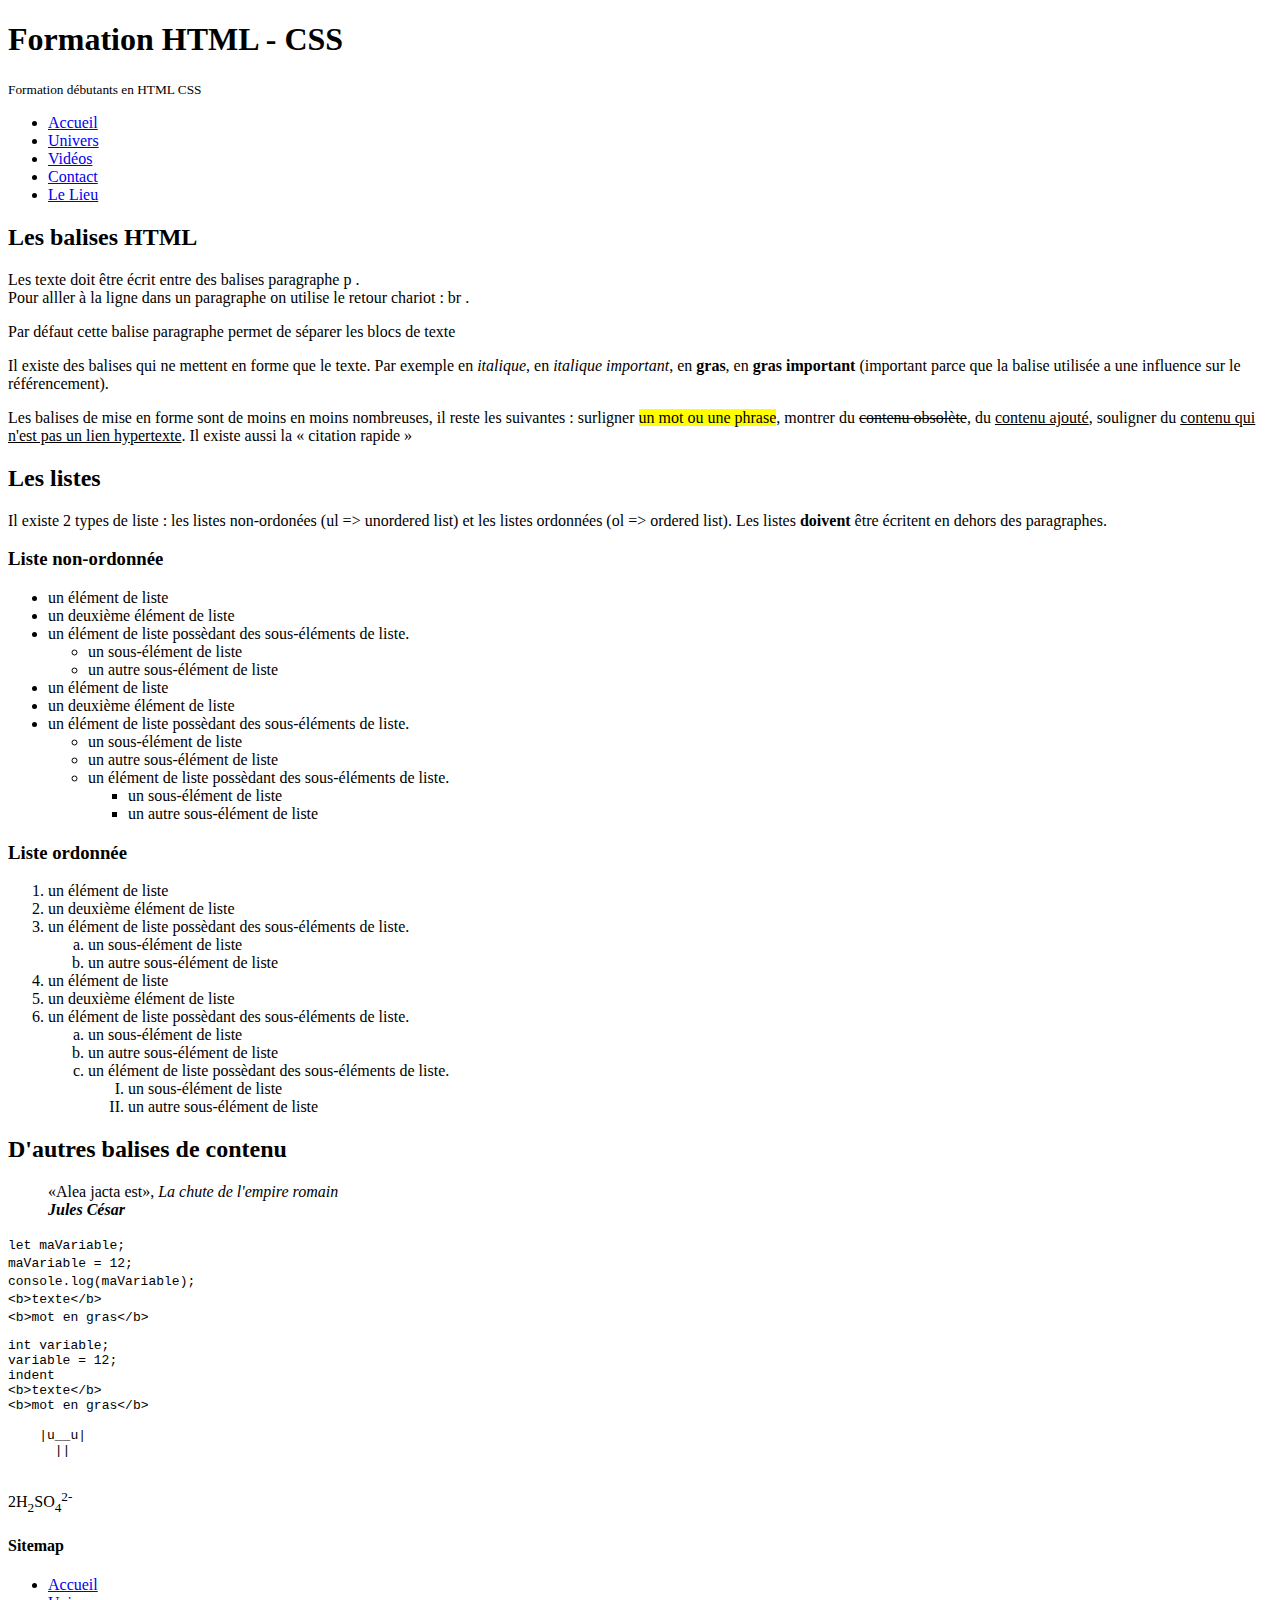
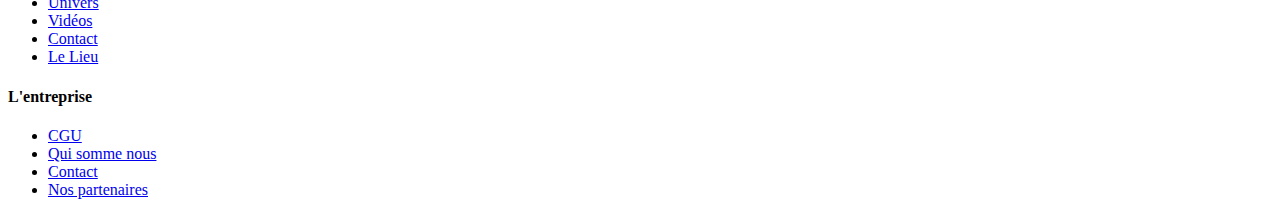
==== index.html @ d5d55b28 "mise en place de la formation" ====
<!DOCTYPE html>
<html lang="fr">

<head>
    <meta charset="UTF-8" />
    <meta name="viewport" content="width=device-width, initial-scale=1.0" />
    <meta keywords="formation html css débutant débutants" />
    <title>Formation HTML CSS - introduction</title>
    <!-- commentaire en HTML -->
    <!--
        ici que l'on appelle les ressources vers :
            - fichiers de style .css
            - fichiers de scripts javascript .js
    -->
</head>

<body>
    <header>
        <h1>Formation HTML - CSS</h1>
        <small>Formation débutants en HTML CSS</small>
    </header>
    <nav>
        <ul>
            <li>
                <a href="./index.html" target="_self" title="Lien vers la page d'accueil">
                    Accueil
                </a>
            </li>
            <li>
                <a href="./univers.html" target="_self" title="Lien vers la description de l'univers">
                    Univers
                </a>
            </li>
            <li>
                <a href="./extrait.html" target="_self" title="Lien vers des extraits vidéos">
                    Vidéos
                </a>
            </li>
            <li>
                <a href="./contact.html" target="_self" title="Lien vers le formulaire de contact">
                    Contact
                </a>
            </li>
            <li>
                <a href="./localisation.html" target="_self" title="Lien vers l'accès du lieu">
                    Le Lieu
                </a>
            </li>
        </ul>
    </nav>
    <main>
        <section>
            <article>
                <header>
                    <h2>Les balises HTML</h2>
                </header>
                <main>
                    <p>
                        Les texte doit être écrit entre des balises paragraphe p .<br />
                        Pour alller à la ligne dans un paragraphe on utilise le retour chariot : br .
                    </p>
                    <p>
                        Par défaut cette balise paragraphe permet de séparer les blocs de texte
                    </p>
                    <p>
                        Il existe des balises qui ne mettent en forme que le texte. Par exemple
                        en <i>italique</i>, en <em>italique important</em>, en <b>gras</b>,
                        en <strong>gras important</strong>
                        (important parce que la balise utilisée a une influence sur le référencement).
                    </p>
                    <p>
                        <span class="rouge-gras">Les balises de mise</span> en forme sont de moins en moins nombreuses,
                        il reste les suivantes :
                        surligner <mark>un mot ou une phrase</mark>, montrer du <s>contenu obsolète</s>,
                        du <ins cite="Nicolas Duflot" datetime="2021-10-04">contenu ajouté</ins>, souligner
                        du <u>contenu qui n'est pas un lien hypertexte</u>.
                        Il existe aussi la <q> citation rapide </q>
                    </p>
                </main>
            </article>
            <article>
                <header>
                    <h2>Les listes</h2>
                </header>
                <main>
                    <p>
                        Il existe 2 types de liste : les listes non-ordonées (ul => unordered list)
                        et les listes ordonnées (ol => ordered list). Les listes <b>doivent</b> être écritent
                        en dehors des paragraphes.
                    </p>
                    <h3>Liste non-ordonnée</h3>
                    <ul>
                        <li>un élément de liste</li>
                        <li>un deuxième élément de liste</li>
                        <li>
                            un élément de liste possèdant des sous-éléments de liste.
                            <ul>
                                <li>un sous-élément de liste</li>
                                <li>un autre sous-élément de liste</li>
                            </ul>
                        </li>
                        <li>un élément de liste</li>
                        <li>un deuxième élément de liste</li>
                        <li>
                            un élément de liste possèdant des sous-éléments de liste.
                            <ul>
                                <li>un sous-élément de liste</li>
                                <li>un autre sous-élément de liste</li>
                                <li>
                                    un élément de liste possèdant des sous-éléments de liste.
                                    <ul>
                                        <li>un sous-élément de liste</li>
                                        <li>un autre sous-élément de liste</li>
                                    </ul>
                                </li>
                            </ul>
                        </li>
                    </ul>
                    <h3>Liste ordonnée</h3>
                    <ol>
                        <li>un élément de liste</li>
                        <li>un deuxième élément de liste</li>
                        <li>
                            un élément de liste possèdant des sous-éléments de liste.
                            <ol type="a">
                                <li>un sous-élément de liste</li>
                                <li>un autre sous-élément de liste</li>
                            </ol>
                        </li>
                        <li>un élément de liste</li>
                        <li>un deuxième élément de liste</li>
                        <li>
                            un élément de liste possèdant des sous-éléments de liste.
                            <ol type="a">
                                <li>un sous-élément de liste</li>
                                <li>un autre sous-élément de liste</li>
                                <li>
                                    un élément de liste possèdant des sous-éléments de liste.
                                    <ol type="I">
                                        <li>un sous-élément de liste</li>
                                        <li>un autre sous-élément de liste</li>
                                    </ol>
                                </li>
                            </ol>
                        </li>
                    </ol>
                </main>
            </article>
            <article>
                <header>
                    <h2>D'autres balises de contenu</h2>
                </header>
                <main>
                    <blockquote>
                        <q>Alea jacta est</q>,
                        <cite>La chute de l'empire romain</cite><br />
                        <i><b>Jules César</b></i>
                    </blockquote>
                    <code>
                        let maVariable;<br />
                        maVariable = 12;<br />
                        console.log(maVariable);<br />
                        &lt;b&gt;texte&lt;/b&gt;<br />
                        <span><</span>b<span>></span>mot en gras<span><</span>/b<span>></span>
                    </code>
                    <pre>
int variable;
variable = 12;
indent
&lt;b&gt;texte&lt;/b&gt;
<span><</span>b<span>></span>mot en gras<span><</span>/b<span>></span>

    |u__u|
      ||
                    </pre>
                    <p>
                        2H<sub>2</sub>SO<sub>4</sub><sup>2-</sup>
                    </p>
                </main>
            </article>
        </section>
    </main>
    <footer>
        <nav>
            <h4>Sitemap</h4>
            <ul>
                <li>
                    <a href="./index.html" target="_self" title="Lien vers la page d'accueil">
                        Accueil
                    </a>
                </li>
                <li>
                    <a href="./univers.html" target="_self" title="Lien vers la description de l'univers">
                        Univers
                    </a>
                </li>
                <li>
                    <a href="./extrait.html" target="_self" title="Lien vers des extraits vidéos">
                        Vidéos
                    </a>
                </li>
                <li>
                    <a href="./contact.html" target="_self" title="Lien vers le formulaire de contact">
                        Contact
                    </a>
                </li>
                <li>
                    <a href="./localisation.html" target="_self" title="Lien vers l'accès du lieu">
                        Le Lieu
                    </a>
                </li>
            </ul>
        </nav>
        <nav>
            <h4>L'entreprise</h4>
            <ul>
                <li>
                    <a href="#">CGU</a>
                </li>
                <li>
                    <a href="#">Qui somme nous</a>
                </li>
                <li>
                    <a href="#">Contact</a>
                </li>
                <li>
                    <a href="#">Nos partenaires</a>
                </li>
            </ul>
        </nav>
    </footer>
</body>

</html>
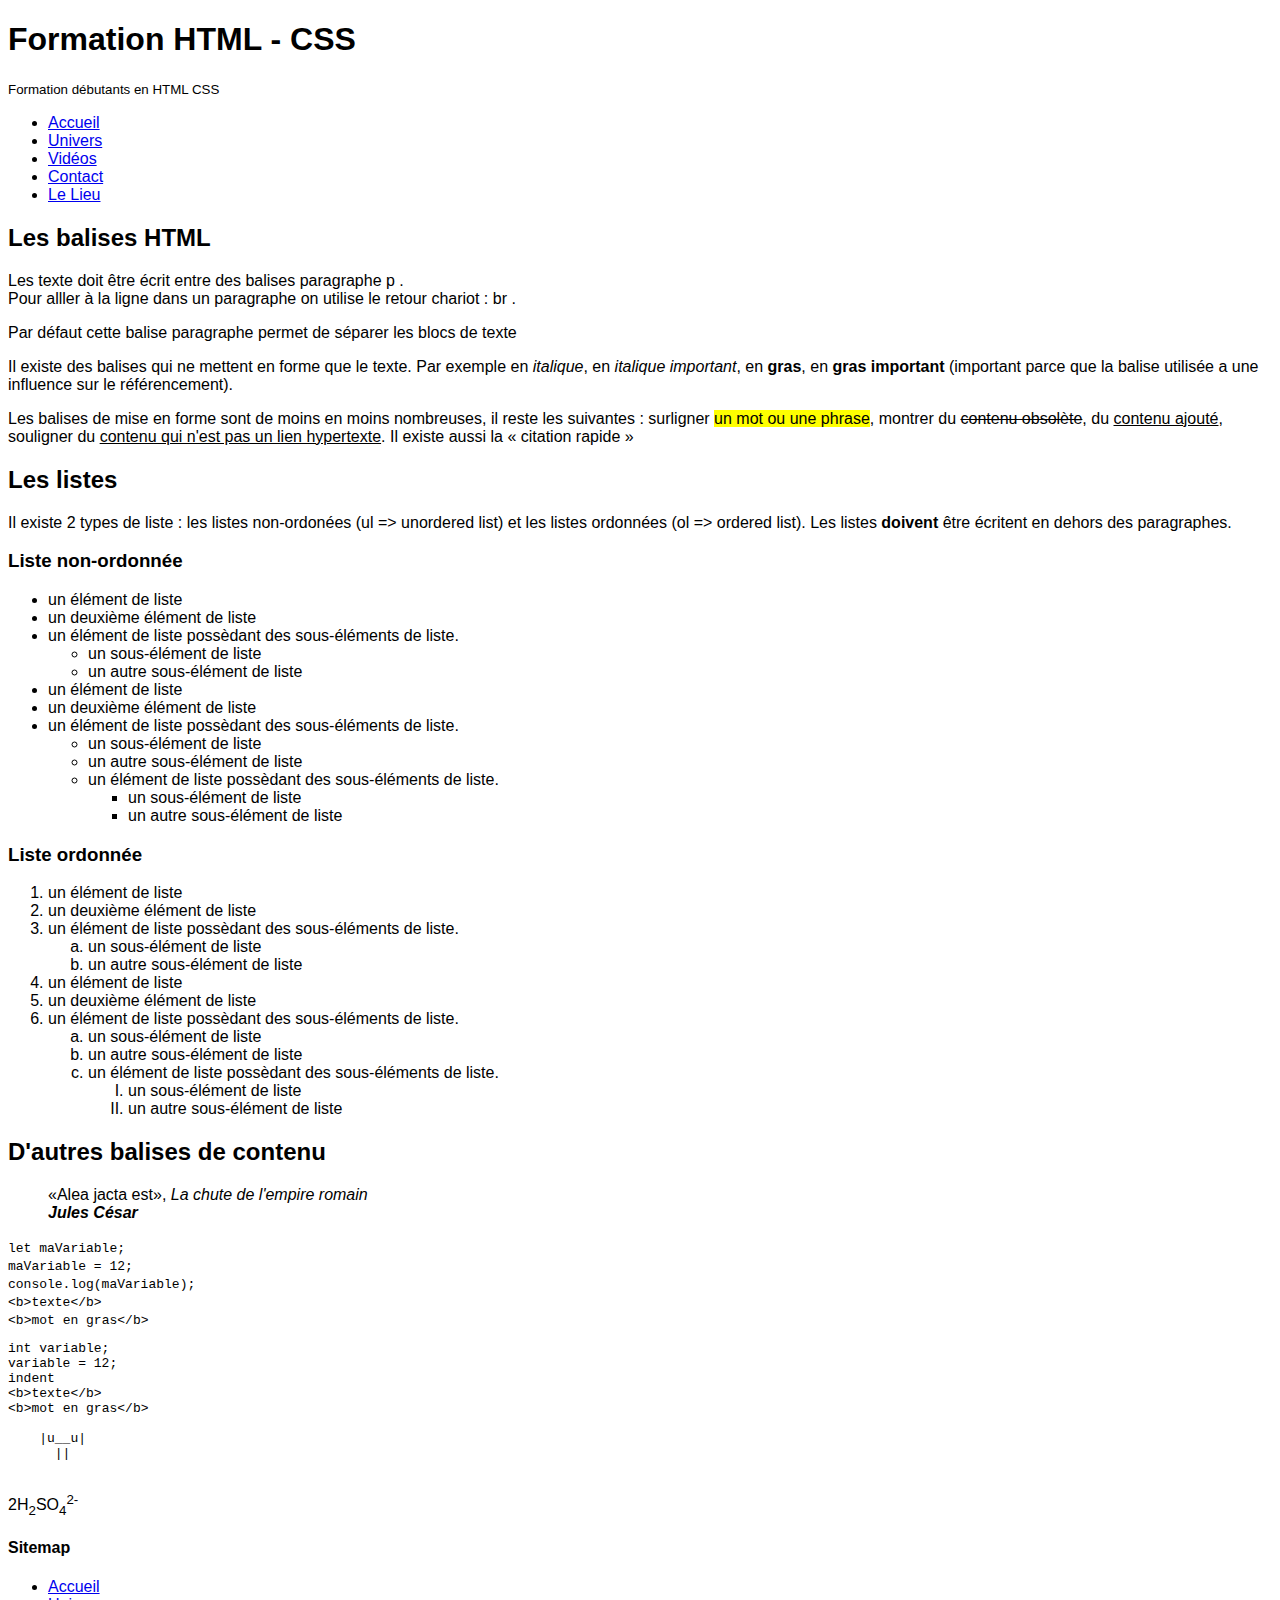
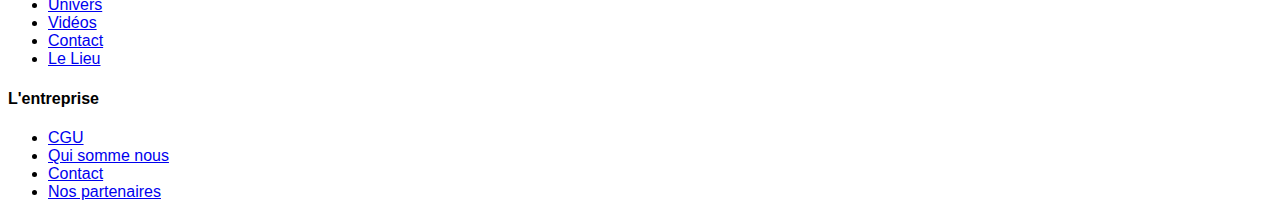
==== commit 92ae0968: "mise en place du fichier css" ====
--- a/index.html
+++ b/index.html
@@ -1,6 +1,5 @@
 <!DOCTYPE html>
 <html lang="fr">
-
 <head>
     <meta charset="UTF-8" />
     <meta name="viewport" content="width=device-width, initial-scale=1.0" />
@@ -12,8 +11,8 @@
             - fichiers de style .css
             - fichiers de scripts javascript .js
     -->
+    <link rel="stylesheet" href="./css/style.css" />
 </head>
-
 <body>
     <header>
         <h1>Formation HTML - CSS</h1>
--- a/css/style.css
+++ b/css/style.css
@@ -0,0 +1,15 @@
+/*
+CSS : Cascading Style Sheet ou feuille de style en cascade
+
+pour appliquer un style à un élément de la page, il faut : 
+     - déclarer le sélecteur CSS de l'élément
+*/
+
+:root{
+    font-family: Arial, Helvetica, sans-serif;
+    /*
+    il est possible de déclarer des variables en CSS
+    */
+    --header-background: #8b0000;
+    --article-background: rgba(139, 0, 0, 0.5);
+}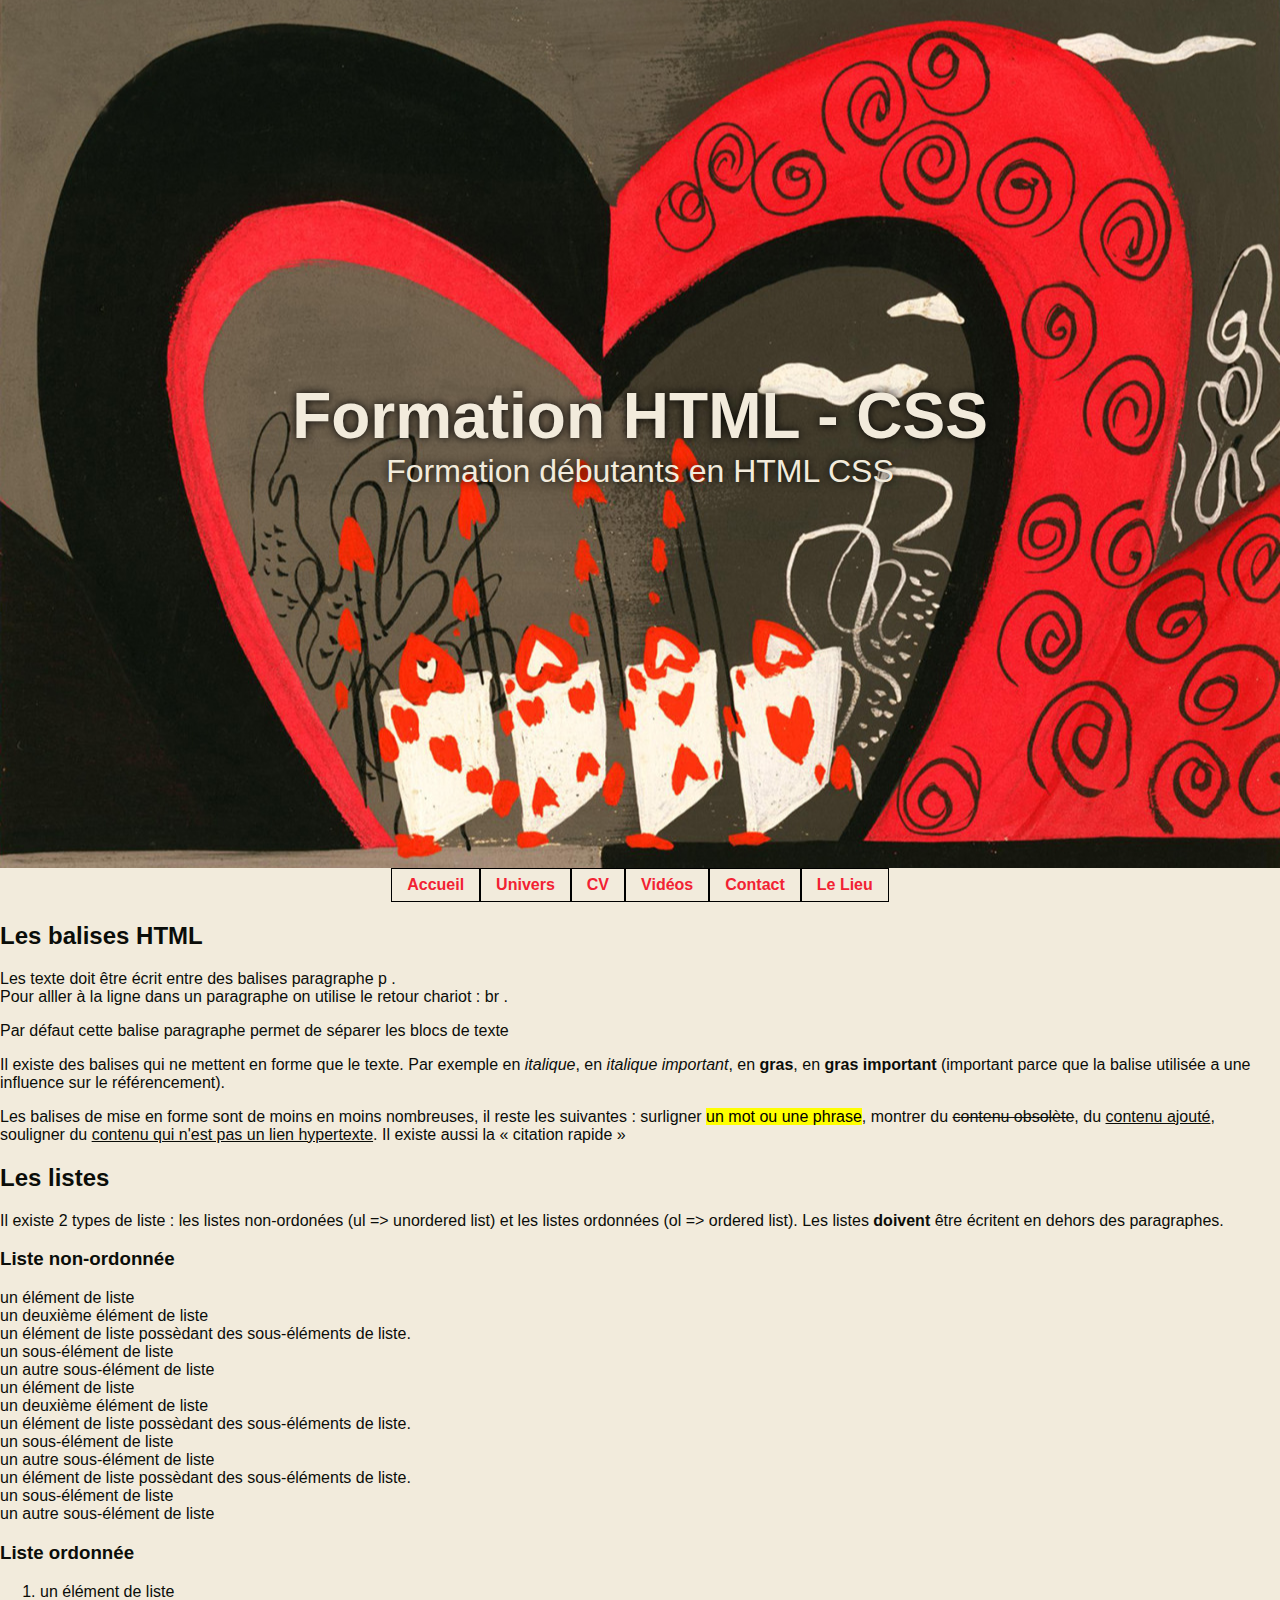
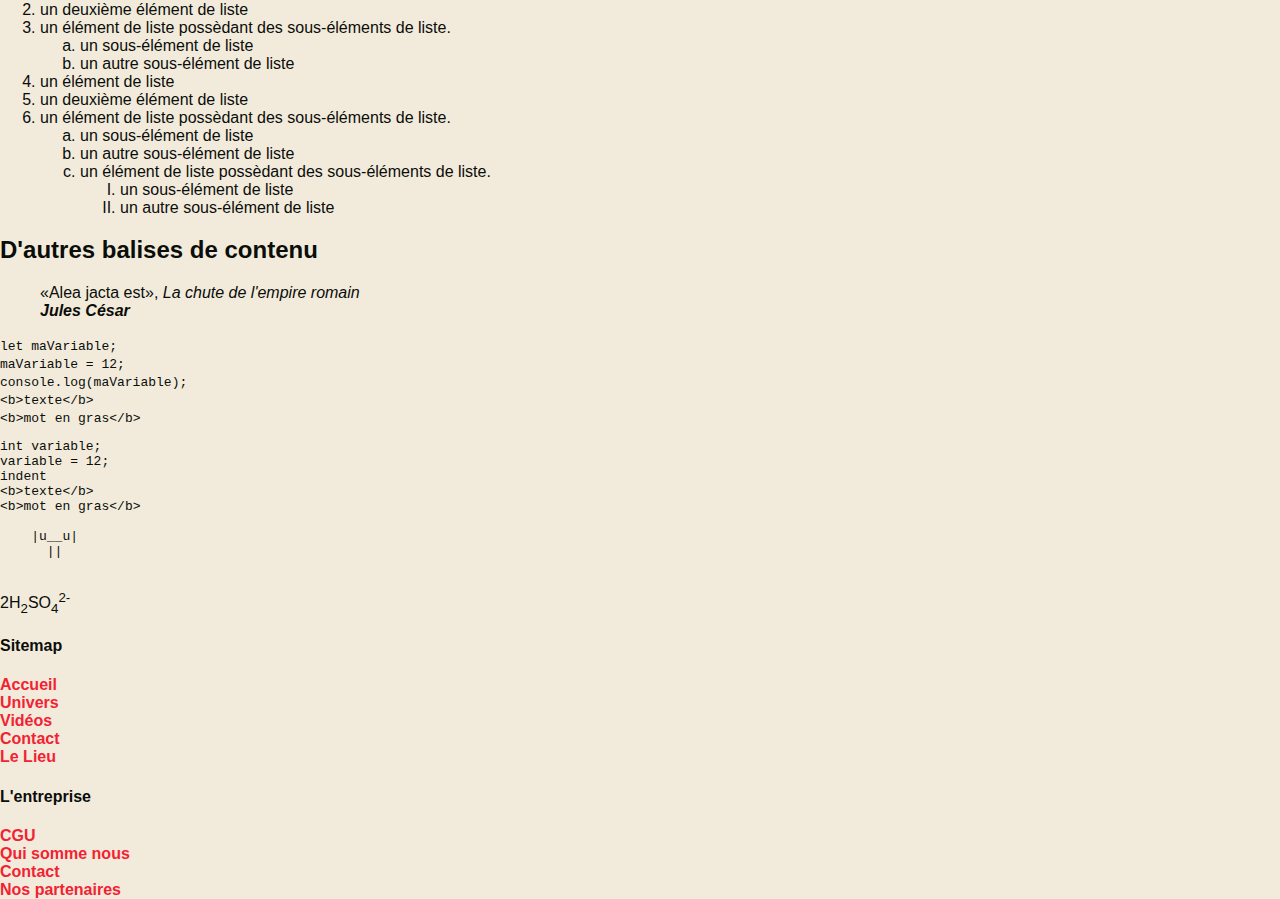
==== commit 497da7ed: "exo cv" ====
--- a/index.html
+++ b/index.html
@@ -28,6 +28,11 @@
             <li>
                 <a href="./univers.html" target="_self" title="Lien vers la description de l'univers">
                     Univers
+                </a>
+            </li>
+            <li>
+                <a href="./cv.html" target="_self" title="Lien vers le cv du webmaster">
+                    CV
                 </a>
             </li>
             <li>
--- a/css/style.css
+++ b/css/style.css
@@ -10,6 +10,107 @@
     /*
     il est possible de déclarer des variables en CSS
     */
-    --header-background: #8b0000;
+    --header-background: rgba(139, 0, 0, 1); 
+    /*
+    # => annonce une couleur rvb codée en héxadécimal 00 ff => 00 = 0, ff = 255 
+    en héxa f = 15 => ff
+    8b rouge, base dec 139, 00 vert => 0, 00 bleu => 0
+    */
     --article-background: rgba(139, 0, 0, 0.5);
+    --general-link-colors: #F22233;
+    --body-background-color: #F2EBDC; /* la couleur de fond de l'élément body */
+    --body-color:#0B0D09; /* la couleur de la police dans body */
+}
+
+*, *::before, *::after{
+    box-sizing: border-box;
+}
+
+/* 
+les classes css
+*/
+
+
+/*
+les règles css des éléments solo et / ou génériques
+*/
+h1, ul, body{
+    margin: 0;
+    /*
+    margin-top:
+    margin-left:
+    margin-bottom:
+    margin-right:
+    */
+}
+
+h1{
+    font-size: 4rem;
+}
+
+ul{
+    list-style-type:none;
+    padding-inline-start: 0;
+}
+
+a, a:visited{
+    color: var(--general-link-colors);
+    text-decoration:none;
+    font-weight: bold;
+    /*
+    text-transform: uppercase;
+    */
+}
+
+img{
+    max-width: 100%;
+}
+
+/*
+le css appliqué aux éléments de l'architecture
+*/
+
+body{
+    background-color: var(--body-background-color);
+    color: var(--body-color);
+}
+
+body > header{
+    display: flex;
+    /*height: 100vh;*/
+    height: calc( 100vh - 2rem );
+    flex-direction: column;
+    justify-content: center;
+    align-items: center;
+    background-image: url(../images/alice/alice-in-wonderland-queen-s-cards.jpg);
+    background-repeat: no-repeat;
+    background-size:cover;
+    background-position: center center;
+}
+
+body > header > h1,
+body > header > small{
+    color: var(--body-background-color);
+    text-shadow: 0 0 10px black;
+}
+
+body > header > small{
+    font-size: 2rem;
+}
+
+body > nav > ul{
+    display: flex;
+    line-height: 2rem;
+    flex-wrap: wrap;
+    justify-content: center;
+}
+
+body > nav > ul > li{
+    border: 1px solid #000;
+}
+
+body > nav > ul > li > a{
+    display: block;
+    padding-left: 15px;
+    padding-right: 15px;
 }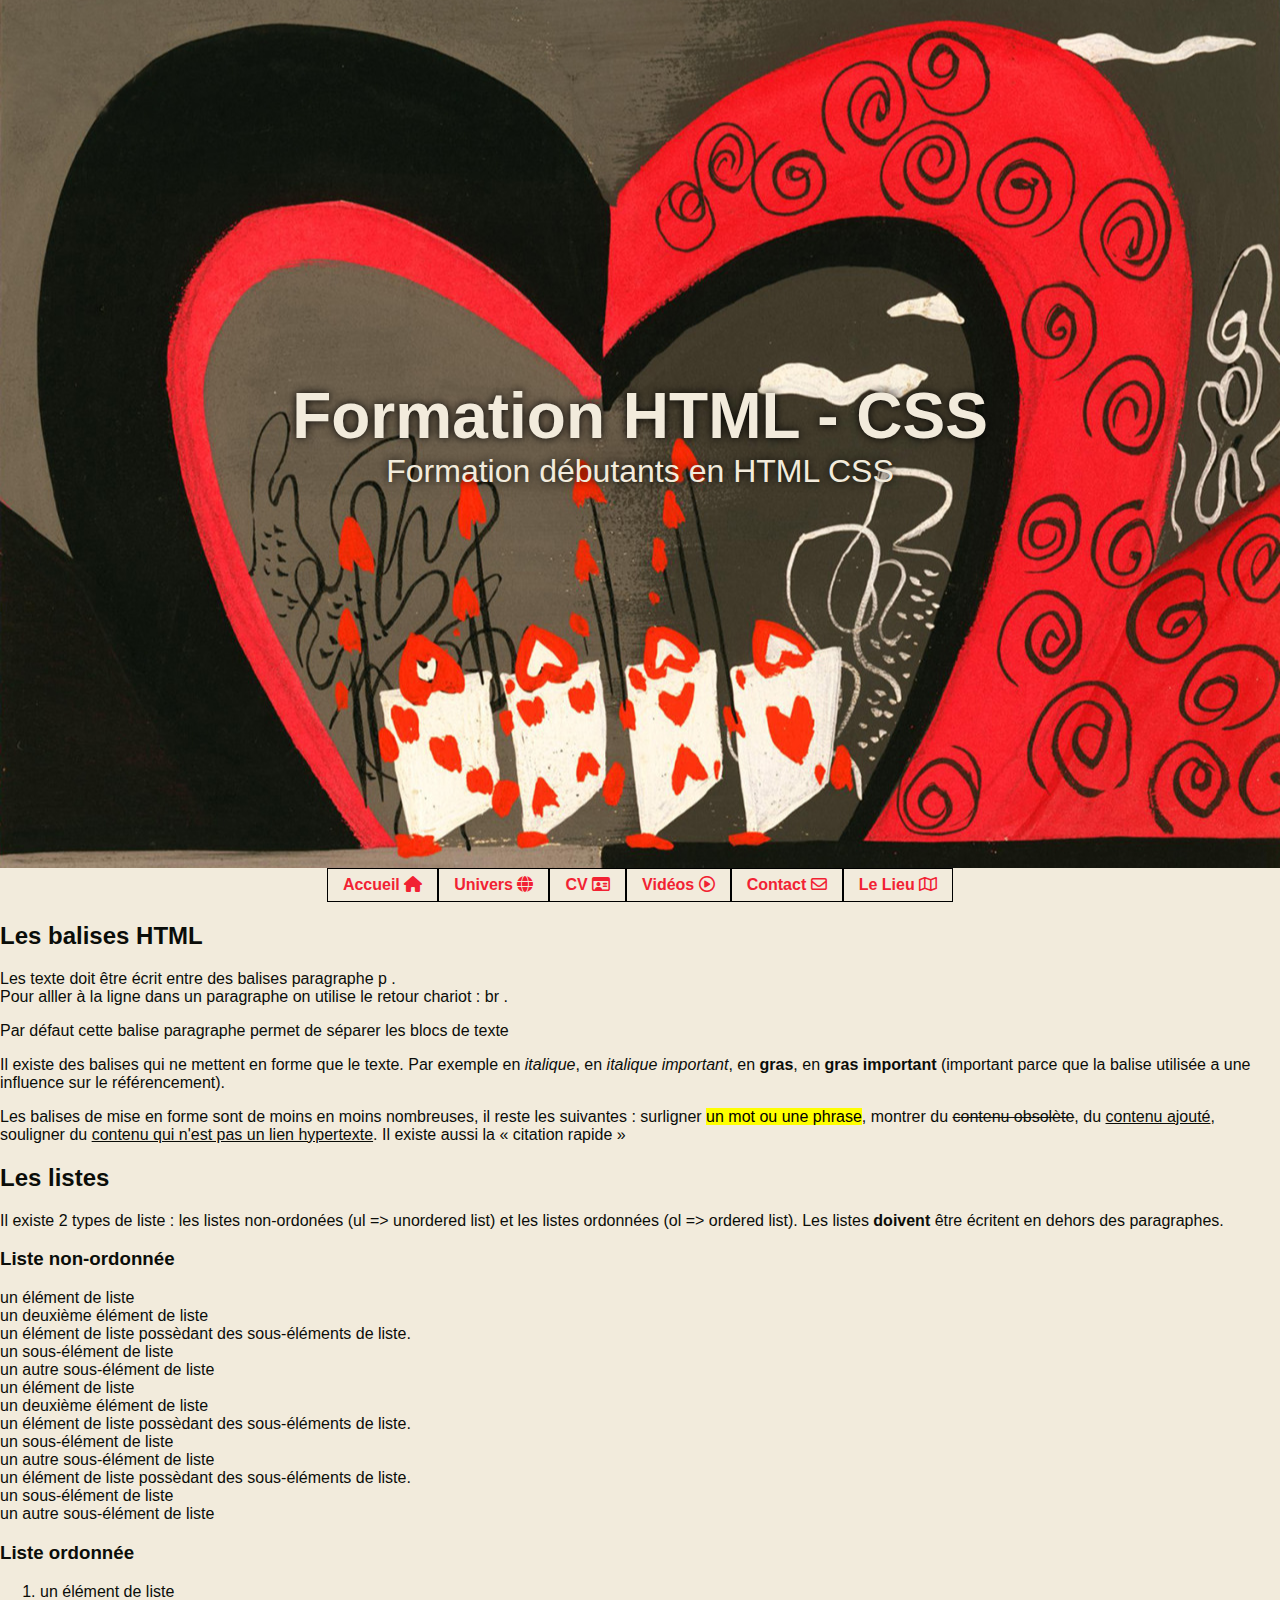
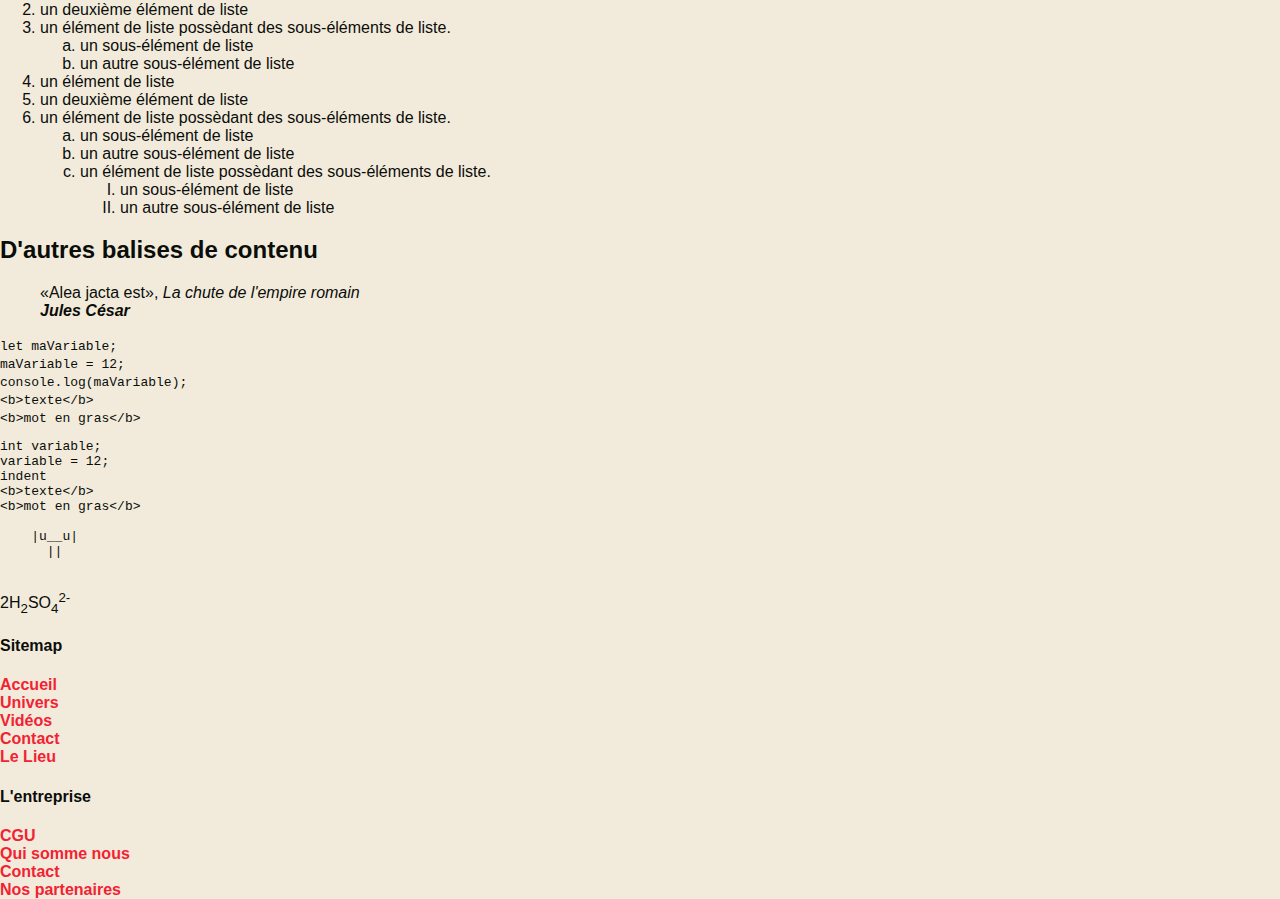
==== commit dfbbe59c: "exo cv fin + correction" ====
--- a/index.html
+++ b/index.html
@@ -22,32 +22,32 @@
         <ul>
             <li>
                 <a href="./index.html" target="_self" title="Lien vers la page d'accueil">
-                    Accueil
+                    Accueil <i class="fa-solid fa-house"></i>
                 </a>
             </li>
             <li>
                 <a href="./univers.html" target="_self" title="Lien vers la description de l'univers">
-                    Univers
+                    Univers <i class="fa-solid fa-globe"></i>
                 </a>
             </li>
             <li>
                 <a href="./cv.html" target="_self" title="Lien vers le cv du webmaster">
-                    CV
+                    CV <i class="fa-regular fa-id-card"></i>
                 </a>
             </li>
             <li>
                 <a href="./extrait.html" target="_self" title="Lien vers des extraits vidéos">
-                    Vidéos
+                    Vidéos <i class="fa-regular fa-circle-play"></i>
                 </a>
             </li>
             <li>
                 <a href="./contact.html" target="_self" title="Lien vers le formulaire de contact">
-                    Contact
+                    Contact <i class="fa-regular fa-envelope"></i>
                 </a>
             </li>
             <li>
                 <a href="./localisation.html" target="_self" title="Lien vers l'accès du lieu">
-                    Le Lieu
+                    Le Lieu <i class="fa-regular fa-map"></i>
                 </a>
             </li>
         </ul>
--- a/css/style.css
+++ b/css/style.css
@@ -4,7 +4,7 @@
 pour appliquer un style à un élément de la page, il faut : 
      - déclarer le sélecteur CSS de l'élément
 */
-
+@import url('./all.css');
 :root{
     font-family: Arial, Helvetica, sans-serif;
     /*
@@ -25,6 +25,21 @@
 *, *::before, *::after{
     box-sizing: border-box;
 }
+
+/*
+dimension les plus vues en web :
+px      =>  Pixel
+em      =>  cadratin : unité de mesure en print sur les presses
+            le cadratin se calcul par rapport à son parent
+rem     =>  cadratin racine : se calcul par rapport à la taille racine de police
+%       =>  pourcentage, se calcule par rapport à l'élément qui le contient
+vw & vh =>  viewport width & viewport height : correspond à la taille 
+            d'affichage de la page en largeur et en hauteur
+            si affichage en largeur 768px alors 20vw = 153.6 px
+
+si 2em = 32 px, 1em = 16px
+
+*/
 
 /* 
 les classes css
@@ -113,4 +128,27 @@
     display: block;
     padding-left: 15px;
     padding-right: 15px;
+}
+
+@media print{
+    body > header{
+        height: unset;
+        background: unset;
+    }
+
+    body > header > h1,
+    body > header > small{
+        text-shadow: unset;
+        color: black;
+    }
+
+    body > nav, audio, video, body > footer{
+        display: none;
+    }
+
+    img{
+        width: 50%;
+    }
+
+    
 }